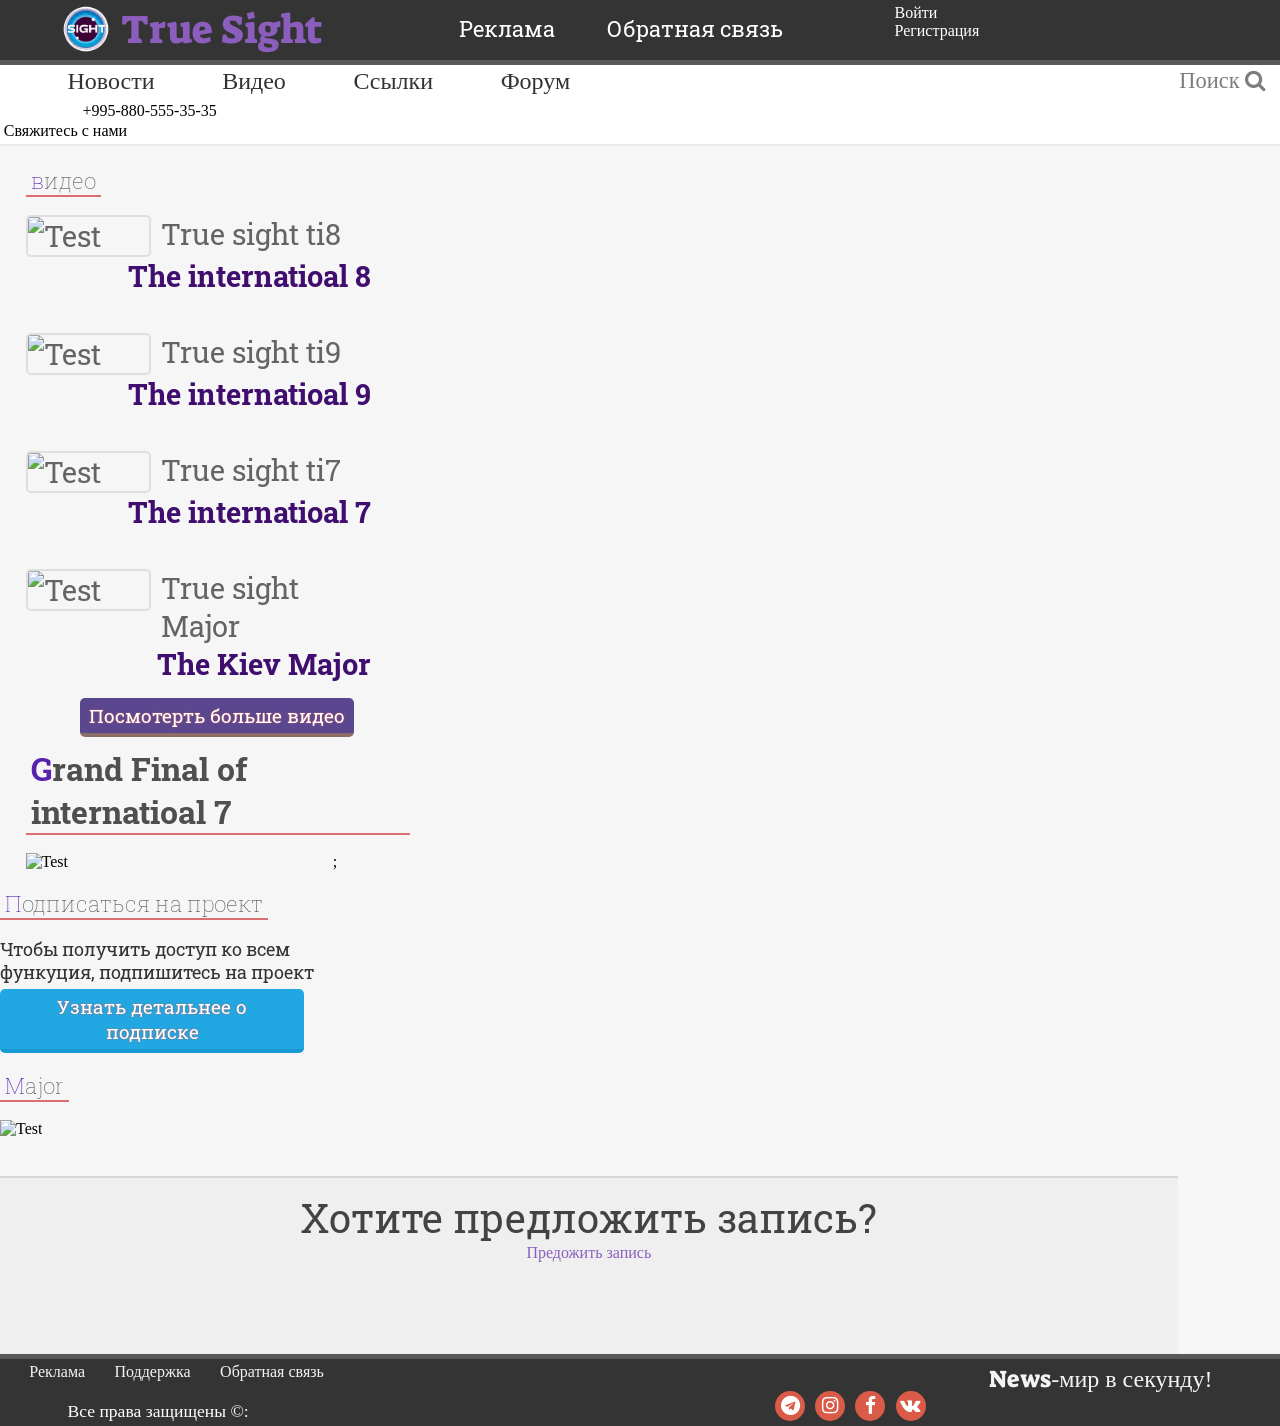
==== hw/info.html @ 82e9a172 "Add files via upload" ====
<!DOCTYPE html>
<html>
<head>
    <meta charset="UTF-8">
    <title>True Sight</title>
    <link rel="stylesheet" href = "css/main.css" type="text/css" charset="utf-8">
    <link rel="stylesheet" href = "css/main_page.css" type="text/css" charset="utf-8">
    <meta name="description" content ="TrueSight>
    <meta name="keywords" content = "TrueSight">
    <meta name="viewport" content="width=device-width, inital-scale=1">
    <link href ="img/logo1.png" rel="shortcut icon" type="image/x-icon">
    <link rel="stylesheet" href="css/font-awesome.min.css">

</head>
<body>
    <div id="wrapper" >
        <div id="content">       
            <header>
                <div id="logo">
                    <a href ="index.html" title="На главную">
                        <img src="img/logo.png" alt ="logo.png" width="300" height="200" title="TrueSight.com" 
        alt="TrueSight.com">
                        <span>True Sight</span>
                    </a>
                </div>
                <div id="about">
                    <a href ="ad.html" title="Узнать детальнее об рекламе">Реклама</a>
                    <a href ="info.html" title="Написать нам">Обратная связь</a>
                </div>
                <div id="reg_auth">
                    <a href="" title="Войти в кабинет">
                        <div id="btn">
                            Войти
                        </div>
                    </a>
                    <a href="" title="Зарегаться">
                        <div id="btn">
                            Регистрация
                        </div>
                    </a>
                </div>    
            </header>
            <nav>
                <a href="">Новости</a>
                <a href="">Видео</a>
                <a href="">Ссылки</a>
                <a href="">Форум</a>
                <div id="search">
                    <span>Поиск</span>
                    <i class="fa fa-search" aria-hidden="true"></i>
                </div>
                <div classs='header'>
                    <div class='container'>
                           <div class='phone'>
                               <div class='phone.png' alt="">
                               </div>
                               <div class='nubmer'><a href='#'></a>+995-880-555-35-35
                               </div>
                               <div class ='phone-text'>
                               Свяжитесь с нами
                               </div>
                           </div>
                        </div>
                    </div>
        
            </nav>
            
            <aside>
                <div id="courses">
                    <h2 class="heading">видео</h2>
                    <div style="clear: both"><br></div>
                    <div class="course">
                        <img src="https://virtus-img.cdnvideo.ru/images/og-jpg/plain/0f/0fbd3dbb8c32f511e0e9d5b7aa40a34f.jpg" alt="Test" title="Test">
                        True sight ti8
                        <span>The internatioal 8</span>
                        <div style="clear: both"><br></div>     
                        <img src="https://cybersport.metaratings.ru/storage/images/8b/70/8b70bc1bcd912a920086ecbacf41e0a3.jpg" alt="Test" title="Test">
                        True sight ti9
                        <span>The internatioal 9</span>
                        <div style="clear: both"><br></div>
                        <img src="https://m.media-amazon.com/images/M/MV5BYTIyY2UzNDYtYjg3Yy00MzUzLTk1ZjItOGY5ZGNmMjMwYjk4XkEyXkFqcGdeQXVyNzA0MjYxMDQ@._V1_FMjpg_UX1000_.jpg" alt="Test" title="Test">
                        True sight ti7
                        <span>The internatioal 7</span>
                        <div style="clear: both"><br></div>
                        <img src="https://i.ytimg.com/vi/4MAhYtdPSgk/maxresdefault.jpg" alt="Test" title="Test">
                        True sight Major
                        <span>The Kiev Major</span>                   
                    </div>
                    <a href="" title="Посмотреть больше видео">
                        <div class="btn">
                            Посмотерть больше видео
                        </div>
                    </a>

                </div>
                <div>
                    <div id="one_video">
                        <h2 class="heading">Grand Final of internatioal 7</h2>
                        <div style="clear:both"><br></div>;
                        <img src="https://m.media-amazon.com/images/M/MV5BYTIyY2UzNDYtYjg3Yy00MzUzLTk1ZjItOGY5ZGNmMjMwYjk4XkEyXkFqcGdeQXVyNzA0MjYxMDQ@._V1_FMjpg_UX1000_.jpg" alt="Test" title="Test">
                </div>
            </aside>
            <div style="clear: both"><br></div>
            
            
            <div id="sub_to_project">
                <span class="heading">Подписаться на проект</span>
                <div style="clear: both"><br></div>
                <p>Чтобы получить доступ ко всем функуция, подпишитесь на проект</p>
                <a href="" title="Посмтореть информацию о подписке на проект">
                    <div class="btn">
                        Узнать детальнее о подписке
                    </div>
                </a>
                <div style="clear: both"><br></div>
                <h2 class="heading">Major</h2>
                <div style="clear: both"><br></div>
                <img src="https://www.fragster.com/ru/wp-content/uploads/sites/7/2022/08/PGL-Arlington-Major-2022.jpg" alt="Test" title ="Test">
            </div>
            <div style="clear: both"><br></div>
            <div id="hit">
                <span>Хотите предложить запись?</span>
                <a href="" title="Предожить запись">
                    <div class="bnt">
                        Предожить запись
                    </div>
                </a>
            </div>
            

        </div>
        <footer>
            <div id="site_name">
                <span>News</span>-мир в секунду!
            </div>
            <div id="clear"></div>
            <div id="footer_menu">
                <a href ="ad.html" title="Узнать о рекламе">Реклама</a>
                <a href ="" title="Поддержка">Поддержка</a>
                <a href ="info.html" title="Предожить идею">Обратная связь</a>
            </div>
            <div id="rights">
                <a href="">Все права защищены &copy: <date('Y')></a>
            </div>
            <div id="social">
                <a href="" title="VK"><i class="fa fa-vk" aria-hidden="true"></i></a>
                <a href="" title="Facebook"><i class="fa fa-facebook" aria-hidden="true"></i></a>
                <a href="" title="Instagram"><i class="fa fa-instagram" aria-hidden="true"></i></a>
                <a href="" title="Telegram"><i class="fa fa-telegram" aria-hidden="true"></i></a>
            </div>
        </footer>
    </div>
    <script>
        $(document).scroll (function() {
            if($(document).width () >785){

            
                if ($(document).scrollTop () > $('header').height () +10)
                $('nav').addClass ('fixed');
            else
                $('nav').removeClass ('fixed');
            }
        });
    </script>

        
</body>
</html>
---- hw/css/main.css ----
@import url('https://fonts.googleapis.com/css2?family=Suez+One&display=swap');
@import url('https://fonts.googleapis.com/css2?family=Roboto+Slab:wght@100..900&family=Suez+One&display=swap');

* {
    margin: 0;
    padding: 0;

}
body, html{
    width: 100%;
    height: 100%;
}
body{
    background-color: #f6f6f6;
}
a {
    color: #8b5ebe;
    text-decoration: none;
    transition: all.6s ease;
    -ms-transition: all.6s ease;
    -o-transition: all.6s ease;
    -moz-transition: all.6s ease;
    -webkit-transition: all.6s ease;
}
a:hover{
        color: #8b5ebe;
        text-decoration: none;
        transition: all.6s ease;
        -ms-transition: all.6s ease;
        -o-transition: all.6s ease;
        -moz-transition: all.6s ease;
        -webkit-transition: all.6s ease;
}
img{
    max-width: 100% ;
    height: auto;
    width: auto\9; /* ie8*/
    -moz-transition: all 3s ease-out;
    -o-transition: all 3s ease-out;
    -webkit-transition: all 3s ease-out;
}
hr {
    display: block;
    height: 1px;
    border: 0;
    border-top: 1px solid #ccc;
    margin: 1em 0;
    padding: 0;
}
header{
    float: left;
    background-color: #343434;
    width: 99.4%;
    padding: 0.3%;
    border-bottom: 5px solid #59595a;
}
header>div#logo>a>img{
    width: 50px;
    height: 50px;
    float: left;

}
header>div#logo>a>{
    color: white;
}
header>div#logo>a>span{
    font-size: 2.5em;
    margin-left: 10px;
    font-family: "Suez One", serif;
}
@media (min-width: 950px){
    header>div#logo>a>img{
        margin-left:15%;
    }
    #logo{
        float: left;
        width: 30%;
    }
    #about{
        float: left;
        width: 37%;
    }
    #reg_auth{
        float: right;
        width: 30%;
    }
}
@media (max-width: 949px) and (min-width:525px) {
    header>div#logo>a>img{
        margin-left:15%;
    }
    #logo{
        float: left;
        width: 50%;
    }
    #about{
        visibility: hidden;
        display: none;
    }
    #reg_auth{
        float: right;
        width: 50%;
    }
    
}
@media (max-width: 524px){
    header>div#logo>a>img{
        margin-left:5%;
    }
    #logo{
        width: 100%;
    }
    #about{
        visibility: hidden;
        display: none;
    }
    #reg_auth{
        visibility: hidden;
        display: none;
    }
}
#about{
    text-align: center;
    font-family: 'Roboto Slab', serif;
    font-size: 1.4em;
    padding-top:10px
}
#about>a{
    color:white;
}
#about>a:hover{
    color: #dfdfdf;
    border-bottom: 1px solid silver;
}
#about>a:last-child{
    margin-left: 10%;
}

#reg_auth>a{
    color:white;
}
#reg_auth>a>div.btn{
    font-family: 'Roboto Slab', serif;;
}
.btn:hover{
    border-bottom: 2px solid rgb(94, 121, 196);
    margin-top: 9px;
}
.btn:active {
    border-bottom: 0;
    margin-top: 9px;
}
.btn {
    float: right;
    margin-right: 5%;
    margin-top: 5px;
    border-radius: 5px;
    padding: 5px 9px;
    font-size: 1.2em;
    background-color: rgb(90, 71, 143);
    text-shadow: #d15c5c 0 0 2px;
    border-bottom: 4px solid rgb(141, 109, 104);
    font-family: 'Roboto Slab', serif;
    color:white;
}

/* menu site*/
nav{
    background-color: white;
    width: 99.4%;
    padding: 0.3%;
    float: left;
    border-bottom:2px solid #ebebeb;
}
nav a{
    color:#323232;
    font-size: 1.5em;
    margin-left: 5%;    
}
nav a:last-child{
    margin-right: 15px;
}
nav a:hover{
    color: #819aec;
}
.fixed{
    position: fixed;
    top: 0;
    opacity: 0.97;
    padding: 4px;
}
.fixed a{
    font-size:1.3em;
}
.fixed:hover{
    opacity: 1;
}
nav:hover .fixed{
    opacity: 1;
}

#search{
    float: right;
    color: #7d7d7d;
    cursor: pointer;
    font-size: 1.4em;
    margin-right: 10px;
}
#wrapper{
    display: flex;
    flex-direction: column;
    height: 100%;
}
#content{
    flex: 1 0 auto;
}
footer{
    float:left;
    background-color: #343434;
    width: 99.4%;
    padding: 0.3%;
    border-top: 5px solid #59595a
}
#site_name{
    margin-right: 5%;
    color: #f4f4f4;
    font-size: 1.5em;
    float:  right;
}
#site_name>span{
    font-family: 'Suez One', serif;
}
@media (max-width: 1080px){
    clear{
        clear: both;
    }
}
#foooter_menu{
    font-size: 1.2em;
}
#footer_menu>a{
    margin-left: 2%;
    color:#f4f4f4
}
#footer_menu>a:hover{
    border-bottom: 1px solid silver;
    color: #aeae
}
#rights{
    float: left;
    margin-left: 5%;
    font-size: 1.1em;
    margin-top: 20px;
}
#rights>a{
    color:white;
}
#social{
    float: right;
    width: 40%;
    margin-right: 5%;
    margin-top: 10px;
}
#social>a{
    border-radius: 50%;
    -moz-border-radius: 50%;
    -webkit-border-radius: 50%;
    background-color: rgba(217, 91, 72, 1);
    margin-left: 2%;
    width: 30px;
    height: 30px;
    float: right;
    color:white;
    text-align: center;
    line-height: 30px;
    font-size: 1.2em;
}
#social>a:hover{
    background-color: rgba(217, 91, 72, 0.6);
}
@media (max-width: 520px){
    site_name{
        display:none;
    }
    #social{
        width: 100%;
    }
}
---- hw/css/main_page.css ----
#main{
    float: left;
    margin-top: 20px;
}
aside{
    float: left;
    margin-top: 20px;
}
#courses{
    float:left;
    width:90%
}
.course{
    width: 100%;
    margin-bottom: 10px;
    float: left;
    font-family: 'Roboto Slab', serif;
    font-size: 1.8em;
    color: #646464;
}
.course>img{
    border: 2px solid #dfdfdf;
    border-radius: 5px;
    width: 35%;
    float:left;
    margin-right: 10px;
}
.course>span{
    float:right;
    font-weight: bold;
    color: rgb(64, 14, 110);
}
.course>a>.btn{
    float: left;
    margin-left:30%;
}
#one_video{
    float:left;
    margin-top: 10px;
}
#one_video>img{
    width:80%;
    float: left;
}
#one_video>.heading{
    font-family: 'Roboto Slab', serif;
    font-size:2em;
    font-weight: bold;
}


.heading{
    font-weight: lighter;
    font-size: 1.4em;
    font-family: 'Roboto Slab', serif;
    border-bottom: 2px solid #db6e6e;
    float: left;
    color: #4f4f4f;
    padding: 0px 5px;

}
.heading:first-letter{
    color: #5722ac;
}
#news{
    float:left;
}
.article{
    width: 40%;
    float: right;
    margin-right: 10%;
    margin-bottom: 20px;
    border: 1px solid #e3e3e3;
    background-color: #fff;
    box-sizing: border-box;
    max-width: 350px;
    border-radius: 5px;
}
.article>img{
    border-radius: 5px 5px 0 0 ;
    width: 100%;
    height: 200px;
}
.article>span{
    font-family: 'Roboto Slab', serif;
    font-size: 1.3em;
    width: 80%;
    margin: 70px 10%;
    float: left;
    text-align: center;
    color: #333;
}
.article2{
    width: 40%;
    float: left;
    margin-right: 10%;
    margin-bottom: 20px;
    border: 1px solid #e3e3e3;
    background-color: #fff;
    box-sizing: border-box;
    max-width: 350px;
    border-radius: 5px;
}
.article2>img{
    border-radius: 5px 5px 0 0 ;
    width: 100%;
    height: 200px;
}
.article2>span{
    font-family: 'Roboto Slab', serif;
    font-size: 1.3em;
    width: 80%;
    margin: 70px 10%;
    float: left;
    text-align: center;
    color: #333;
}
#news>a>.btn{
    margin-bottom: 20px;
    float: left;
    margin-left: 40%;

}
@media (min-width: 1230px){
    #main{
        width:60%;
        margin-left: 3%;
    }
    aside{
        width:30%;
        margin-left:2%;
    }
    #news{
        margin-left:10%;
        width:90%;
        
    }
}
@media (max-width: 1229px) and (min-width: 1150px){
    #main{
        width:65%;
        margin-left: 2%;
    }
    aside{
        width:2%;
    }
    #news{
        margin-left:4%;
        width:96%;
        
    }
}
@media (max-width: 670px){
    #main{
        width:90%;
        margin-left: 5%;
    }
    aside{
        width:80%;
        margin-left:10%;
    }
    #news{
        margin-left:4%;
        width:96%;
        
    }
}
@media (max-width: 1229px) and (min-width:1150){
    .article{
        width:40%;
        margin-right: 10%;
    }
}
@media (max-width: 1150px) and (min-width:670){
    .article{
        width:45%;
        margin-right: 5%;
    }
}
@media (max-width: 669px) and (min-width:1500px){
    .article{
        width:70%;
        margin-right: 15%;
    }
}
@media (max-width: 499px) {
    .article{
        width:90%;
        margin-right: 5%;
    }
}
@media (max-width: 1229px) and (min-width:1150){
    .article{
        width:40%;
        margin-right: 10%;
    }
}
@media (max-width: 1150px) and (min-width:670){
    .article2{
        width:45%;
        margin-right: 5%;
    }
}
@media (max-width: 669px) and (min-width:1500px){
    .article2{
        width:70%;
        margin-right: 15%;
    }
}
@media (max-width: 499px) {
    .article2{
        width:90%;
        margin-right: 5%;
    }
}

@media (max-width:600px){
    #courses>a>.btn{
        margin: left 5%!important;
    }
}
@media (max-width:440px){
    #main>a>.btn{
        margin: left 5%!important;
    }
}



#subscribe{
    float:left;
    text-align: center;
    margin-bottom:20px;
}
@media (min-width:911px){
    #subscribe{
        width:70%
    }
    #sub_to_project{
        width:25% ;
    }
}
@media (max-width:910px){
    #subscribe{
        width:100%
    }
    #sub_to_project{
        width:80% ;
        margin-left:10%;
    }
}
#subscribe>span{
    font-family: 'Roboto Slab', serif;
    font-size: 2em;
    color: #434343;
}
#vk_groups{
    margin:auto;
}
#sub_to_project{
    float: left;
    margin-bottom: 20px;
}
#sub_to_project>p{
    width:100%;
    color: #333;
    font-family: 'Roboto Slab', serif;
    font-size: 1.1em;
}
#sub_to_project>a>.btn{
    background-color: #21a7e1;
    border-bottom-color:#1999d1 ;
    float: left;
    text-align: center;
}
#hit{
    width:90%;
    border-top: 2px solid #d7d7d7;
    position: relative;
    padding: 1%;
    background-color: #efefef;
    text-align: center;
    min-height: 150px;
}
#hit>span{
    font-family: 'Roboto Slab', serif;
    font-size: 2.5em;
    color: #434343;
}
#hit>a>.btn{
    position: absolute;
    margin: 0%;
    top:80%;
    left:50%;
    margin-right: -50%;
    transform: translate(-50%, -80%);
    font-size: 2em;
}
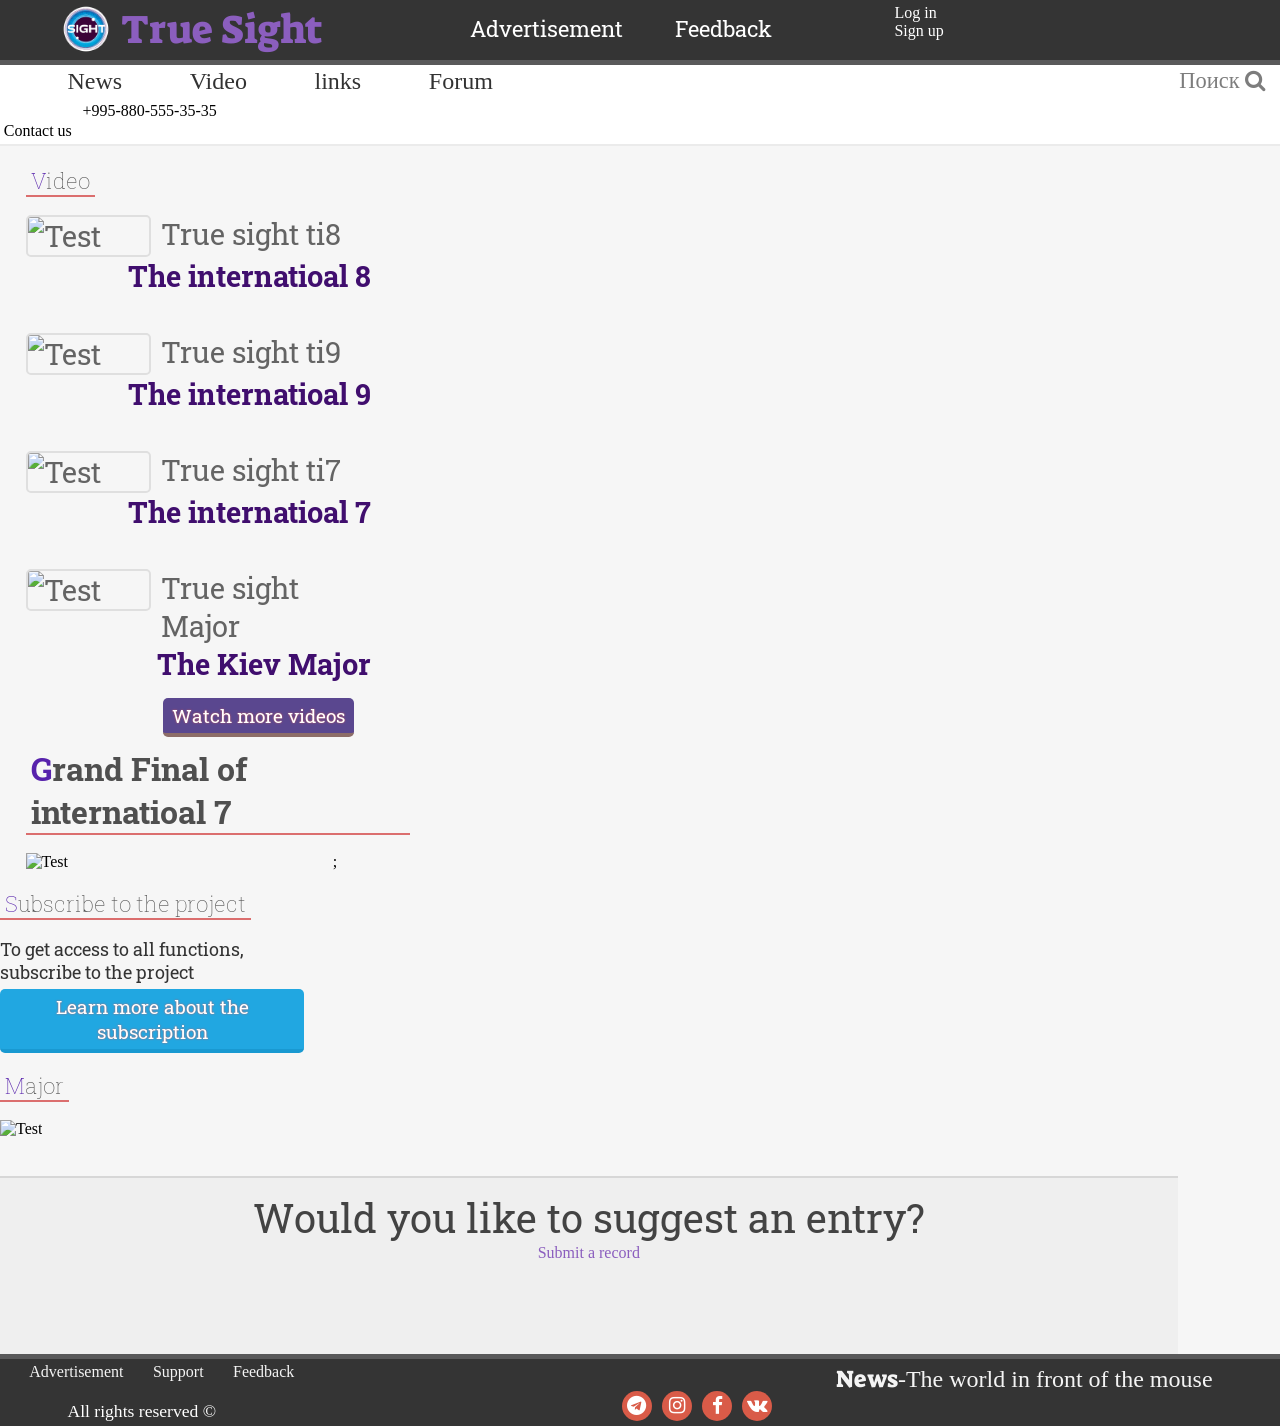
==== commit b8b34eb9: "Update info.html" ====
--- a/hw/info.html
+++ b/hw/info.html
@@ -18,34 +18,34 @@
         <div id="content">       
             <header>
                 <div id="logo">
-                    <a href ="index.html" title="На главную">
+                    <a href ="index.html" title="main menu">
                         <img src="img/logo.png" alt ="logo.png" width="300" height="200" title="TrueSight.com" 
         alt="TrueSight.com">
                         <span>True Sight</span>
                     </a>
                 </div>
                 <div id="about">
-                    <a href ="ad.html" title="Узнать детальнее об рекламе">Реклама</a>
-                    <a href ="info.html" title="Написать нам">Обратная связь</a>
+                    <a href ="ad.html" title="Learn more about advertising">Advertisement</a>
+                    <a href ="info.html" title="Write to us">Feedback</a>
                 </div>
                 <div id="reg_auth">
-                    <a href="" title="Войти в кабинет">
+                    <a href="" title="Log in to the office">
                         <div id="btn">
-                            Войти
+                            Log in
                         </div>
                     </a>
-                    <a href="" title="Зарегаться">
+                    <a href="" title="Sign up">
                         <div id="btn">
-                            Регистрация
+                            Sign up
                         </div>
                     </a>
                 </div>    
             </header>
             <nav>
-                <a href="">Новости</a>
-                <a href="">Видео</a>
-                <a href="">Ссылки</a>
-                <a href="">Форум</a>
+                <a href="">News</a>
+                <a href="">Video</a>
+                <a href="">links</a>
+                <a href="">Forum</a>
                 <div id="search">
                     <span>Поиск</span>
                     <i class="fa fa-search" aria-hidden="true"></i>
@@ -58,7 +58,7 @@
                                <div class='nubmer'><a href='#'></a>+995-880-555-35-35
                                </div>
                                <div class ='phone-text'>
-                               Свяжитесь с нами
+                               Contact us
                                </div>
                            </div>
                         </div>
@@ -68,7 +68,7 @@
             
             <aside>
                 <div id="courses">
-                    <h2 class="heading">видео</h2>
+                    <h2 class="heading">Video</h2>
                     <div style="clear: both"><br></div>
                     <div class="course">
                         <img src="https://virtus-img.cdnvideo.ru/images/og-jpg/plain/0f/0fbd3dbb8c32f511e0e9d5b7aa40a34f.jpg" alt="Test" title="Test">
@@ -87,9 +87,9 @@
                         True sight Major
                         <span>The Kiev Major</span>                   
                     </div>
-                    <a href="" title="Посмотреть больше видео">
+                    <a href="" title="Watch more videos">
                         <div class="btn">
-                            Посмотерть больше видео
+                            Watch more videos
                         </div>
                     </a>
 
@@ -105,12 +105,12 @@
             
             
             <div id="sub_to_project">
-                <span class="heading">Подписаться на проект</span>
+                <span class="heading">Subscribe to the project</span>
                 <div style="clear: both"><br></div>
-                <p>Чтобы получить доступ ко всем функуция, подпишитесь на проект</p>
-                <a href="" title="Посмтореть информацию о подписке на проект">
+                <p>To get access to all functions, subscribe to the project</p>
+                <a href="" title="See the information about the subscription to the project">
                     <div class="btn">
-                        Узнать детальнее о подписке
+                        Learn more about the subscription
                     </div>
                 </a>
                 <div style="clear: both"><br></div>
@@ -120,10 +120,10 @@
             </div>
             <div style="clear: both"><br></div>
             <div id="hit">
-                <span>Хотите предложить запись?</span>
-                <a href="" title="Предожить запись">
+                <span>Would you like to suggest an entry?</span>
+                <a href="" title="Submit a record">
                     <div class="bnt">
-                        Предожить запись
+                       Submit a record
                     </div>
                 </a>
             </div>
@@ -132,16 +132,16 @@
         </div>
         <footer>
             <div id="site_name">
-                <span>News</span>-мир в секунду!
+                <span>News</span>-The world in front of the mouse
             </div>
             <div id="clear"></div>
             <div id="footer_menu">
-                <a href ="ad.html" title="Узнать о рекламе">Реклама</a>
-                <a href ="" title="Поддержка">Поддержка</a>
-                <a href ="info.html" title="Предожить идею">Обратная связь</a>
+                <a href ="ad.html" title="Learn about advertising">Advertisement</a>
+                <a href ="" title="Support">Support</a>
+                <a href ="info.html" title="To present an idea">Feedback</a>
             </div>
             <div id="rights">
-                <a href="">Все права защищены &copy: <date('Y')></a>
+                <a href="">All rights reserved &copy</a>
             </div>
             <div id="social">
                 <a href="" title="VK"><i class="fa fa-vk" aria-hidden="true"></i></a>
@@ -166,4 +166,4 @@
 
         
 </body>
-</html>+</html>
